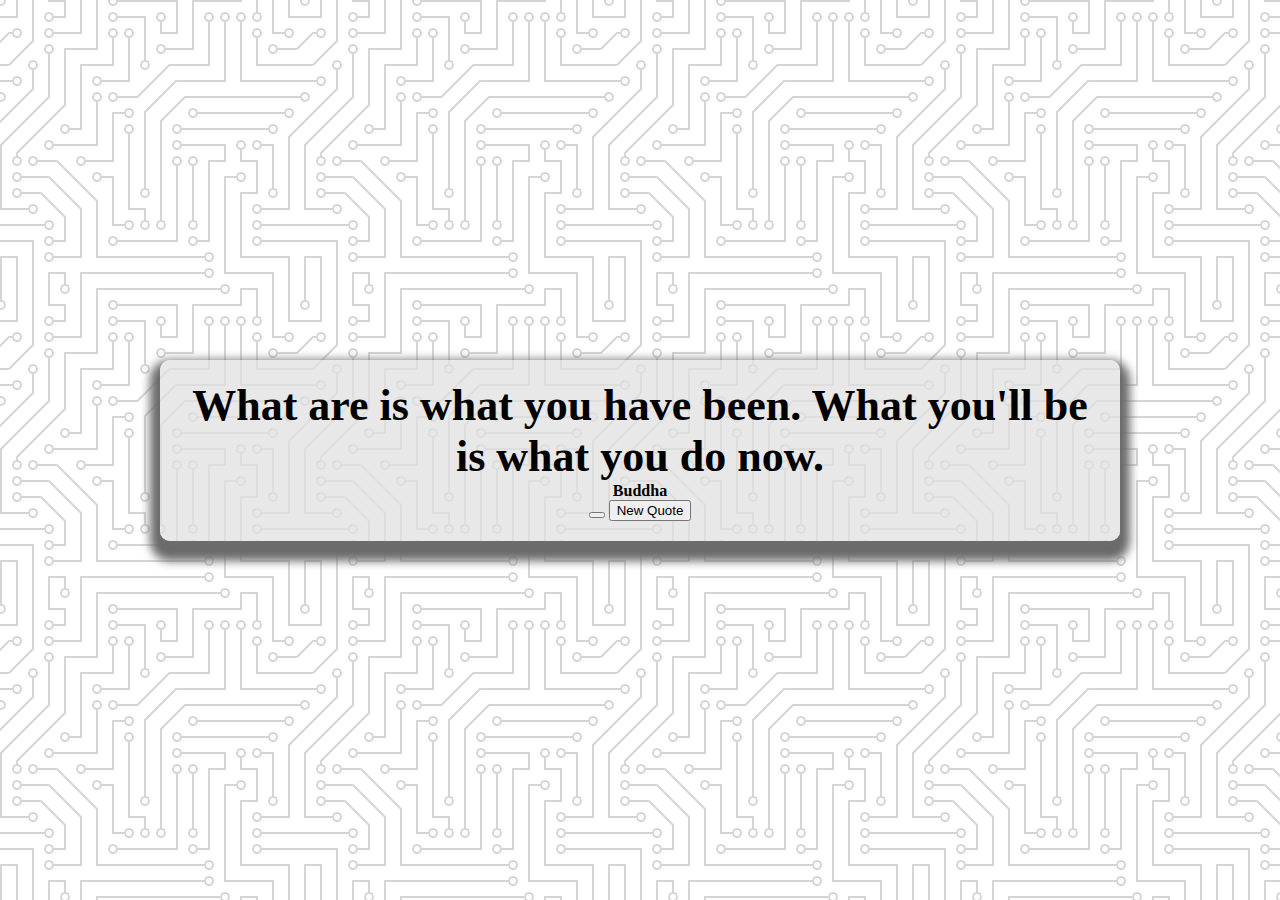
==== project_1/index.html @ 212fad14 "added changes" ====
<!DOCTYPE html>
<html lang="en">
  <head>
    <link rel="stylesheet" href="style.css" />
    <meta charset="UTF-8" />
    <meta name="viewport" content="width=device-width, initial-scale=1.0" />
    <!-- <link rel="fonts" href="https://fonts.google.com/specimen/Ubuntu"> -->
    <!-- <link rel="stylesheet" href="https://fonts.google.com/specimen/Ubuntu"> -->
    <title>First-Project</title>
  </head>
  <body>
    <div class="quote-container" id="quote-container">
      <!-- Qoute -->
      <div class="quote-text">
        <i class="fas fa-quote-left"></i>
        <span id="qoute"
          >What are is what you have been. What you'll be is what you do
          now.</span
        >
      </div>
      <!-- Author -->
      <div class="quote-author">
        <span id="author">Buddha
        </span>
      </div>

      <!-- Buttons -->
      <div class="buttons-container">
        <button class="twitter-button" id="twitter" title="Tweet This">
            <i class="fab fa-twitter"></i>
        </button>
        <button id="new-quote">New Quote</button>
      </div>
    </div>

    <!-- Script -->
    <script src="script.js"></script>
  </body>
</html>
---- project_1/style.css ----
body {
  margin: 0;
  min-height: 100vh;
  font-weight: 700;
  background-color: #ffffff;
  background-image: url("data:image/svg+xml,%3Csvg xmlns='http://www.w3.org/2000/svg' viewBox='0 0 304 304' width='304' height='304'%3E%3Cpath fill='%232d2d2d' fill-opacity='0.2' d='M44.1 224a5 5 0 1 1 0 2H0v-2h44.1zm160 48a5 5 0 1 1 0 2H82v-2h122.1zm57.8-46a5 5 0 1 1 0-2H304v2h-42.1zm0 16a5 5 0 1 1 0-2H304v2h-42.1zm6.2-114a5 5 0 1 1 0 2h-86.2a5 5 0 1 1 0-2h86.2zm-256-48a5 5 0 1 1 0 2H0v-2h12.1zm185.8 34a5 5 0 1 1 0-2h86.2a5 5 0 1 1 0 2h-86.2zM258 12.1a5 5 0 1 1-2 0V0h2v12.1zm-64 208a5 5 0 1 1-2 0v-54.2a5 5 0 1 1 2 0v54.2zm48-198.2V80h62v2h-64V21.9a5 5 0 1 1 2 0zm16 16V64h46v2h-48V37.9a5 5 0 1 1 2 0zm-128 96V208h16v12.1a5 5 0 1 1-2 0V210h-16v-76.1a5 5 0 1 1 2 0zm-5.9-21.9a5 5 0 1 1 0 2H114v48H85.9a5 5 0 1 1 0-2H112v-48h12.1zm-6.2 130a5 5 0 1 1 0-2H176v-74.1a5 5 0 1 1 2 0V242h-60.1zm-16-64a5 5 0 1 1 0-2H114v48h10.1a5 5 0 1 1 0 2H112v-48h-10.1zM66 284.1a5 5 0 1 1-2 0V274H50v30h-2v-32h18v12.1zM236.1 176a5 5 0 1 1 0 2H226v94h48v32h-2v-30h-48v-98h12.1zm25.8-30a5 5 0 1 1 0-2H274v44.1a5 5 0 1 1-2 0V146h-10.1zm-64 96a5 5 0 1 1 0-2H208v-80h16v-14h-42.1a5 5 0 1 1 0-2H226v18h-16v80h-12.1zm86.2-210a5 5 0 1 1 0 2H272V0h2v32h10.1zM98 101.9V146H53.9a5 5 0 1 1 0-2H96v-42.1a5 5 0 1 1 2 0zM53.9 34a5 5 0 1 1 0-2H80V0h2v34H53.9zm60.1 3.9V66H82v64H69.9a5 5 0 1 1 0-2H80V64h32V37.9a5 5 0 1 1 2 0zM101.9 82a5 5 0 1 1 0-2H128V37.9a5 5 0 1 1 2 0V82h-28.1zm16-64a5 5 0 1 1 0-2H146v44.1a5 5 0 1 1-2 0V18h-26.1zm102.2 270a5 5 0 1 1 0 2H98v14h-2v-16h124.1zM242 149.9V160h16v34h-16v62h48v48h-2v-46h-48v-66h16v-30h-16v-12.1a5 5 0 1 1 2 0zM53.9 18a5 5 0 1 1 0-2H64V2H48V0h18v18H53.9zm112 32a5 5 0 1 1 0-2H192V0h50v2h-48v48h-28.1zm-48-48a5 5 0 0 1-9.8-2h2.07a3 3 0 1 0 5.66 0H178v34h-18V21.9a5 5 0 1 1 2 0V32h14V2h-58.1zm0 96a5 5 0 1 1 0-2H137l32-32h39V21.9a5 5 0 1 1 2 0V66h-40.17l-32 32H117.9zm28.1 90.1a5 5 0 1 1-2 0v-76.51L175.59 80H224V21.9a5 5 0 1 1 2 0V82h-49.59L146 112.41v75.69zm16 32a5 5 0 1 1-2 0v-99.51L184.59 96H300.1a5 5 0 0 1 3.9-3.9v2.07a3 3 0 0 0 0 5.66v2.07a5 5 0 0 1-3.9-3.9H185.41L162 121.41v98.69zm-144-64a5 5 0 1 1-2 0v-3.51l48-48V48h32V0h2v50H66v55.41l-48 48v2.69zM50 53.9v43.51l-48 48V208h26.1a5 5 0 1 1 0 2H0v-65.41l48-48V53.9a5 5 0 1 1 2 0zm-16 16V89.41l-34 34v-2.82l32-32V69.9a5 5 0 1 1 2 0zM12.1 32a5 5 0 1 1 0 2H9.41L0 43.41V40.6L8.59 32h3.51zm265.8 18a5 5 0 1 1 0-2h18.69l7.41-7.41v2.82L297.41 50H277.9zm-16 160a5 5 0 1 1 0-2H288v-71.41l16-16v2.82l-14 14V210h-28.1zm-208 32a5 5 0 1 1 0-2H64v-22.59L40.59 194H21.9a5 5 0 1 1 0-2H41.41L66 216.59V242H53.9zm150.2 14a5 5 0 1 1 0 2H96v-56.6L56.6 162H37.9a5 5 0 1 1 0-2h19.5L98 200.6V256h106.1zm-150.2 2a5 5 0 1 1 0-2H80v-46.59L48.59 178H21.9a5 5 0 1 1 0-2H49.41L82 208.59V258H53.9zM34 39.8v1.61L9.41 66H0v-2h8.59L32 40.59V0h2v39.8zM2 300.1a5 5 0 0 1 3.9 3.9H3.83A3 3 0 0 0 0 302.17V256h18v48h-2v-46H2v42.1zM34 241v63h-2v-62H0v-2h34v1zM17 18H0v-2h16V0h2v18h-1zm273-2h14v2h-16V0h2v16zm-32 273v15h-2v-14h-14v14h-2v-16h18v1zM0 92.1A5.02 5.02 0 0 1 6 97a5 5 0 0 1-6 4.9v-2.07a3 3 0 1 0 0-5.66V92.1zM80 272h2v32h-2v-32zm37.9 32h-2.07a3 3 0 0 0-5.66 0h-2.07a5 5 0 0 1 9.8 0zM5.9 0A5.02 5.02 0 0 1 0 5.9V3.83A3 3 0 0 0 3.83 0H5.9zm294.2 0h2.07A3 3 0 0 0 304 3.83V5.9a5 5 0 0 1-3.9-5.9zm3.9 300.1v2.07a3 3 0 0 0-1.83 1.83h-2.07a5 5 0 0 1 3.9-3.9zM97 100a3 3 0 1 0 0-6 3 3 0 0 0 0 6zm0-16a3 3 0 1 0 0-6 3 3 0 0 0 0 6zm16 16a3 3 0 1 0 0-6 3 3 0 0 0 0 6zm16 16a3 3 0 1 0 0-6 3 3 0 0 0 0 6zm0 16a3 3 0 1 0 0-6 3 3 0 0 0 0 6zm-48 32a3 3 0 1 0 0-6 3 3 0 0 0 0 6zm16 16a3 3 0 1 0 0-6 3 3 0 0 0 0 6zm32 48a3 3 0 1 0 0-6 3 3 0 0 0 0 6zm-16 16a3 3 0 1 0 0-6 3 3 0 0 0 0 6zm32-16a3 3 0 1 0 0-6 3 3 0 0 0 0 6zm0-32a3 3 0 1 0 0-6 3 3 0 0 0 0 6zm16 32a3 3 0 1 0 0-6 3 3 0 0 0 0 6zm32 16a3 3 0 1 0 0-6 3 3 0 0 0 0 6zm0-16a3 3 0 1 0 0-6 3 3 0 0 0 0 6zm-16-64a3 3 0 1 0 0-6 3 3 0 0 0 0 6zm16 0a3 3 0 1 0 0-6 3 3 0 0 0 0 6zm16 96a3 3 0 1 0 0-6 3 3 0 0 0 0 6zm0 16a3 3 0 1 0 0-6 3 3 0 0 0 0 6zm16 16a3 3 0 1 0 0-6 3 3 0 0 0 0 6zm16-144a3 3 0 1 0 0-6 3 3 0 0 0 0 6zm0 32a3 3 0 1 0 0-6 3 3 0 0 0 0 6zm16-32a3 3 0 1 0 0-6 3 3 0 0 0 0 6zm16-16a3 3 0 1 0 0-6 3 3 0 0 0 0 6zm-96 0a3 3 0 1 0 0-6 3 3 0 0 0 0 6zm0 16a3 3 0 1 0 0-6 3 3 0 0 0 0 6zm16-32a3 3 0 1 0 0-6 3 3 0 0 0 0 6zm96 0a3 3 0 1 0 0-6 3 3 0 0 0 0 6zm-16-64a3 3 0 1 0 0-6 3 3 0 0 0 0 6zm16-16a3 3 0 1 0 0-6 3 3 0 0 0 0 6zm-32 0a3 3 0 1 0 0-6 3 3 0 0 0 0 6zm0-16a3 3 0 1 0 0-6 3 3 0 0 0 0 6zm-16 0a3 3 0 1 0 0-6 3 3 0 0 0 0 6zm-16 0a3 3 0 1 0 0-6 3 3 0 0 0 0 6zm-16 0a3 3 0 1 0 0-6 3 3 0 0 0 0 6zM49 36a3 3 0 1 0 0-6 3 3 0 0 0 0 6zm-32 0a3 3 0 1 0 0-6 3 3 0 0 0 0 6zm32 16a3 3 0 1 0 0-6 3 3 0 0 0 0 6zM33 68a3 3 0 1 0 0-6 3 3 0 0 0 0 6zm16-48a3 3 0 1 0 0-6 3 3 0 0 0 0 6zm0 240a3 3 0 1 0 0-6 3 3 0 0 0 0 6zm16 32a3 3 0 1 0 0-6 3 3 0 0 0 0 6zm-16-64a3 3 0 1 0 0-6 3 3 0 0 0 0 6zm0 16a3 3 0 1 0 0-6 3 3 0 0 0 0 6zm-16-32a3 3 0 1 0 0-6 3 3 0 0 0 0 6zm80-176a3 3 0 1 0 0-6 3 3 0 0 0 0 6zm16 0a3 3 0 1 0 0-6 3 3 0 0 0 0 6zm-16-16a3 3 0 1 0 0-6 3 3 0 0 0 0 6zm32 48a3 3 0 1 0 0-6 3 3 0 0 0 0 6zm16-16a3 3 0 1 0 0-6 3 3 0 0 0 0 6zm0-32a3 3 0 1 0 0-6 3 3 0 0 0 0 6zm112 176a3 3 0 1 0 0-6 3 3 0 0 0 0 6zm-16 16a3 3 0 1 0 0-6 3 3 0 0 0 0 6zm0 16a3 3 0 1 0 0-6 3 3 0 0 0 0 6zm0 16a3 3 0 1 0 0-6 3 3 0 0 0 0 6zM17 180a3 3 0 1 0 0-6 3 3 0 0 0 0 6zm0 16a3 3 0 1 0 0-6 3 3 0 0 0 0 6zm0-32a3 3 0 1 0 0-6 3 3 0 0 0 0 6zm16 0a3 3 0 1 0 0-6 3 3 0 0 0 0 6zM17 84a3 3 0 1 0 0-6 3 3 0 0 0 0 6zm32 64a3 3 0 1 0 0-6 3 3 0 0 0 0 6zm16-16a3 3 0 1 0 0-6 3 3 0 0 0 0 6z'%3E%3C/path%3E%3C/svg%3E");

  display: flex;
  justify-content: center;
  align-items: center;
  text-align: center;
  
}

.quote-container{
    width: auto;
    max-width: 900px;
    padding: 20px 30px;
    border-radius: 10px;
    background-color: rgba(224, 224, 224, 0.744);
    box-shadow: 0 10px 10px 10px #6b6b6b;
}

.quote-text{
    font-size: 2.75rem;
}
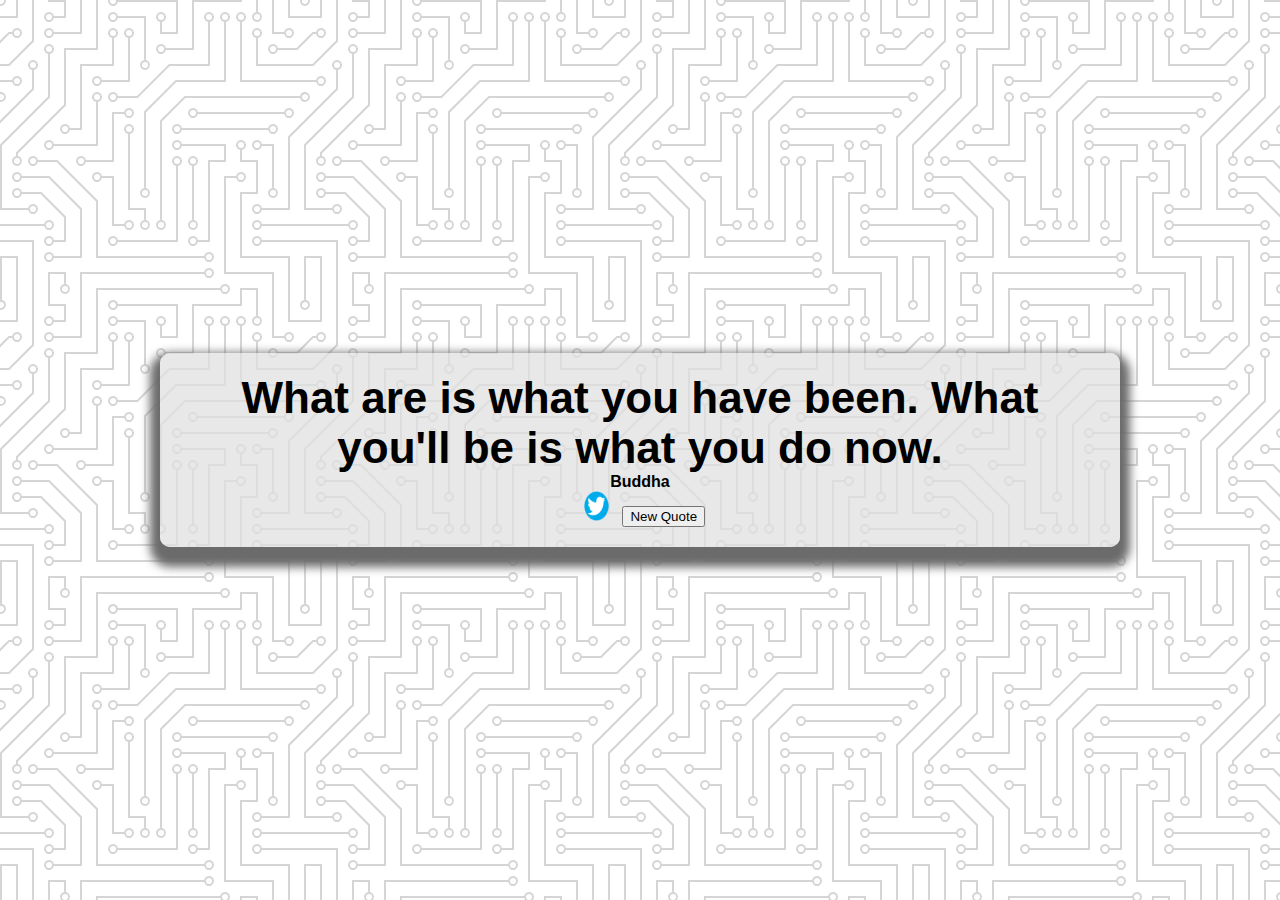
==== commit 1050dcc2: "added changes" ====
--- a/project_1/index.html
+++ b/project_1/index.html
@@ -20,15 +20,12 @@
       </div>
       <!-- Author -->
       <div class="quote-author">
-        <span id="author">Buddha
-        </span>
+        <span id="author">Buddha</span>
       </div>
 
       <!-- Buttons -->
       <div class="buttons-container">
-        <button class="twitter-button" id="twitter" title="Tweet This">
-            <i class="fab fa-twitter"></i>
-        </button>
+        <img src="profile_pic.png" alt="twitter" />
         <button id="new-quote">New Quote</button>
       </div>
     </div>
--- a/project_1/style.css
+++ b/project_1/style.css
@@ -4,7 +4,7 @@
   font-weight: 700;
   background-color: #ffffff;
   background-image: url("data:image/svg+xml,%3Csvg xmlns='http://www.w3.org/2000/svg' viewBox='0 0 304 304' width='304' height='304'%3E%3Cpath fill='%232d2d2d' fill-opacity='0.2' d='M44.1 224a5 5 0 1 1 0 2H0v-2h44.1zm160 48a5 5 0 1 1 0 2H82v-2h122.1zm57.8-46a5 5 0 1 1 0-2H304v2h-42.1zm0 16a5 5 0 1 1 0-2H304v2h-42.1zm6.2-114a5 5 0 1 1 0 2h-86.2a5 5 0 1 1 0-2h86.2zm-256-48a5 5 0 1 1 0 2H0v-2h12.1zm185.8 34a5 5 0 1 1 0-2h86.2a5 5 0 1 1 0 2h-86.2zM258 12.1a5 5 0 1 1-2 0V0h2v12.1zm-64 208a5 5 0 1 1-2 0v-54.2a5 5 0 1 1 2 0v54.2zm48-198.2V80h62v2h-64V21.9a5 5 0 1 1 2 0zm16 16V64h46v2h-48V37.9a5 5 0 1 1 2 0zm-128 96V208h16v12.1a5 5 0 1 1-2 0V210h-16v-76.1a5 5 0 1 1 2 0zm-5.9-21.9a5 5 0 1 1 0 2H114v48H85.9a5 5 0 1 1 0-2H112v-48h12.1zm-6.2 130a5 5 0 1 1 0-2H176v-74.1a5 5 0 1 1 2 0V242h-60.1zm-16-64a5 5 0 1 1 0-2H114v48h10.1a5 5 0 1 1 0 2H112v-48h-10.1zM66 284.1a5 5 0 1 1-2 0V274H50v30h-2v-32h18v12.1zM236.1 176a5 5 0 1 1 0 2H226v94h48v32h-2v-30h-48v-98h12.1zm25.8-30a5 5 0 1 1 0-2H274v44.1a5 5 0 1 1-2 0V146h-10.1zm-64 96a5 5 0 1 1 0-2H208v-80h16v-14h-42.1a5 5 0 1 1 0-2H226v18h-16v80h-12.1zm86.2-210a5 5 0 1 1 0 2H272V0h2v32h10.1zM98 101.9V146H53.9a5 5 0 1 1 0-2H96v-42.1a5 5 0 1 1 2 0zM53.9 34a5 5 0 1 1 0-2H80V0h2v34H53.9zm60.1 3.9V66H82v64H69.9a5 5 0 1 1 0-2H80V64h32V37.9a5 5 0 1 1 2 0zM101.9 82a5 5 0 1 1 0-2H128V37.9a5 5 0 1 1 2 0V82h-28.1zm16-64a5 5 0 1 1 0-2H146v44.1a5 5 0 1 1-2 0V18h-26.1zm102.2 270a5 5 0 1 1 0 2H98v14h-2v-16h124.1zM242 149.9V160h16v34h-16v62h48v48h-2v-46h-48v-66h16v-30h-16v-12.1a5 5 0 1 1 2 0zM53.9 18a5 5 0 1 1 0-2H64V2H48V0h18v18H53.9zm112 32a5 5 0 1 1 0-2H192V0h50v2h-48v48h-28.1zm-48-48a5 5 0 0 1-9.8-2h2.07a3 3 0 1 0 5.66 0H178v34h-18V21.9a5 5 0 1 1 2 0V32h14V2h-58.1zm0 96a5 5 0 1 1 0-2H137l32-32h39V21.9a5 5 0 1 1 2 0V66h-40.17l-32 32H117.9zm28.1 90.1a5 5 0 1 1-2 0v-76.51L175.59 80H224V21.9a5 5 0 1 1 2 0V82h-49.59L146 112.41v75.69zm16 32a5 5 0 1 1-2 0v-99.51L184.59 96H300.1a5 5 0 0 1 3.9-3.9v2.07a3 3 0 0 0 0 5.66v2.07a5 5 0 0 1-3.9-3.9H185.41L162 121.41v98.69zm-144-64a5 5 0 1 1-2 0v-3.51l48-48V48h32V0h2v50H66v55.41l-48 48v2.69zM50 53.9v43.51l-48 48V208h26.1a5 5 0 1 1 0 2H0v-65.41l48-48V53.9a5 5 0 1 1 2 0zm-16 16V89.41l-34 34v-2.82l32-32V69.9a5 5 0 1 1 2 0zM12.1 32a5 5 0 1 1 0 2H9.41L0 43.41V40.6L8.59 32h3.51zm265.8 18a5 5 0 1 1 0-2h18.69l7.41-7.41v2.82L297.41 50H277.9zm-16 160a5 5 0 1 1 0-2H288v-71.41l16-16v2.82l-14 14V210h-28.1zm-208 32a5 5 0 1 1 0-2H64v-22.59L40.59 194H21.9a5 5 0 1 1 0-2H41.41L66 216.59V242H53.9zm150.2 14a5 5 0 1 1 0 2H96v-56.6L56.6 162H37.9a5 5 0 1 1 0-2h19.5L98 200.6V256h106.1zm-150.2 2a5 5 0 1 1 0-2H80v-46.59L48.59 178H21.9a5 5 0 1 1 0-2H49.41L82 208.59V258H53.9zM34 39.8v1.61L9.41 66H0v-2h8.59L32 40.59V0h2v39.8zM2 300.1a5 5 0 0 1 3.9 3.9H3.83A3 3 0 0 0 0 302.17V256h18v48h-2v-46H2v42.1zM34 241v63h-2v-62H0v-2h34v1zM17 18H0v-2h16V0h2v18h-1zm273-2h14v2h-16V0h2v16zm-32 273v15h-2v-14h-14v14h-2v-16h18v1zM0 92.1A5.02 5.02 0 0 1 6 97a5 5 0 0 1-6 4.9v-2.07a3 3 0 1 0 0-5.66V92.1zM80 272h2v32h-2v-32zm37.9 32h-2.07a3 3 0 0 0-5.66 0h-2.07a5 5 0 0 1 9.8 0zM5.9 0A5.02 5.02 0 0 1 0 5.9V3.83A3 3 0 0 0 3.83 0H5.9zm294.2 0h2.07A3 3 0 0 0 304 3.83V5.9a5 5 0 0 1-3.9-5.9zm3.9 300.1v2.07a3 3 0 0 0-1.83 1.83h-2.07a5 5 0 0 1 3.9-3.9zM97 100a3 3 0 1 0 0-6 3 3 0 0 0 0 6zm0-16a3 3 0 1 0 0-6 3 3 0 0 0 0 6zm16 16a3 3 0 1 0 0-6 3 3 0 0 0 0 6zm16 16a3 3 0 1 0 0-6 3 3 0 0 0 0 6zm0 16a3 3 0 1 0 0-6 3 3 0 0 0 0 6zm-48 32a3 3 0 1 0 0-6 3 3 0 0 0 0 6zm16 16a3 3 0 1 0 0-6 3 3 0 0 0 0 6zm32 48a3 3 0 1 0 0-6 3 3 0 0 0 0 6zm-16 16a3 3 0 1 0 0-6 3 3 0 0 0 0 6zm32-16a3 3 0 1 0 0-6 3 3 0 0 0 0 6zm0-32a3 3 0 1 0 0-6 3 3 0 0 0 0 6zm16 32a3 3 0 1 0 0-6 3 3 0 0 0 0 6zm32 16a3 3 0 1 0 0-6 3 3 0 0 0 0 6zm0-16a3 3 0 1 0 0-6 3 3 0 0 0 0 6zm-16-64a3 3 0 1 0 0-6 3 3 0 0 0 0 6zm16 0a3 3 0 1 0 0-6 3 3 0 0 0 0 6zm16 96a3 3 0 1 0 0-6 3 3 0 0 0 0 6zm0 16a3 3 0 1 0 0-6 3 3 0 0 0 0 6zm16 16a3 3 0 1 0 0-6 3 3 0 0 0 0 6zm16-144a3 3 0 1 0 0-6 3 3 0 0 0 0 6zm0 32a3 3 0 1 0 0-6 3 3 0 0 0 0 6zm16-32a3 3 0 1 0 0-6 3 3 0 0 0 0 6zm16-16a3 3 0 1 0 0-6 3 3 0 0 0 0 6zm-96 0a3 3 0 1 0 0-6 3 3 0 0 0 0 6zm0 16a3 3 0 1 0 0-6 3 3 0 0 0 0 6zm16-32a3 3 0 1 0 0-6 3 3 0 0 0 0 6zm96 0a3 3 0 1 0 0-6 3 3 0 0 0 0 6zm-16-64a3 3 0 1 0 0-6 3 3 0 0 0 0 6zm16-16a3 3 0 1 0 0-6 3 3 0 0 0 0 6zm-32 0a3 3 0 1 0 0-6 3 3 0 0 0 0 6zm0-16a3 3 0 1 0 0-6 3 3 0 0 0 0 6zm-16 0a3 3 0 1 0 0-6 3 3 0 0 0 0 6zm-16 0a3 3 0 1 0 0-6 3 3 0 0 0 0 6zm-16 0a3 3 0 1 0 0-6 3 3 0 0 0 0 6zM49 36a3 3 0 1 0 0-6 3 3 0 0 0 0 6zm-32 0a3 3 0 1 0 0-6 3 3 0 0 0 0 6zm32 16a3 3 0 1 0 0-6 3 3 0 0 0 0 6zM33 68a3 3 0 1 0 0-6 3 3 0 0 0 0 6zm16-48a3 3 0 1 0 0-6 3 3 0 0 0 0 6zm0 240a3 3 0 1 0 0-6 3 3 0 0 0 0 6zm16 32a3 3 0 1 0 0-6 3 3 0 0 0 0 6zm-16-64a3 3 0 1 0 0-6 3 3 0 0 0 0 6zm0 16a3 3 0 1 0 0-6 3 3 0 0 0 0 6zm-16-32a3 3 0 1 0 0-6 3 3 0 0 0 0 6zm80-176a3 3 0 1 0 0-6 3 3 0 0 0 0 6zm16 0a3 3 0 1 0 0-6 3 3 0 0 0 0 6zm-16-16a3 3 0 1 0 0-6 3 3 0 0 0 0 6zm32 48a3 3 0 1 0 0-6 3 3 0 0 0 0 6zm16-16a3 3 0 1 0 0-6 3 3 0 0 0 0 6zm0-32a3 3 0 1 0 0-6 3 3 0 0 0 0 6zm112 176a3 3 0 1 0 0-6 3 3 0 0 0 0 6zm-16 16a3 3 0 1 0 0-6 3 3 0 0 0 0 6zm0 16a3 3 0 1 0 0-6 3 3 0 0 0 0 6zm0 16a3 3 0 1 0 0-6 3 3 0 0 0 0 6zM17 180a3 3 0 1 0 0-6 3 3 0 0 0 0 6zm0 16a3 3 0 1 0 0-6 3 3 0 0 0 0 6zm0-32a3 3 0 1 0 0-6 3 3 0 0 0 0 6zm16 0a3 3 0 1 0 0-6 3 3 0 0 0 0 6zM17 84a3 3 0 1 0 0-6 3 3 0 0 0 0 6zm32 64a3 3 0 1 0 0-6 3 3 0 0 0 0 6zm16-16a3 3 0 1 0 0-6 3 3 0 0 0 0 6z'%3E%3C/path%3E%3C/svg%3E");
-
+font-family: Verdana, Geneva, Tahoma, sans-serif;
   display: flex;
   justify-content: center;
   align-items: center;
@@ -21,6 +21,11 @@
     box-shadow: 0 10px 10px 10px #6b6b6b;
 }
 
+.buttons-container>img{
+  cursor: pointer;
+  height: 30px;
+  width: 43px;
+}
 .quote-text{
     font-size: 2.75rem;
 }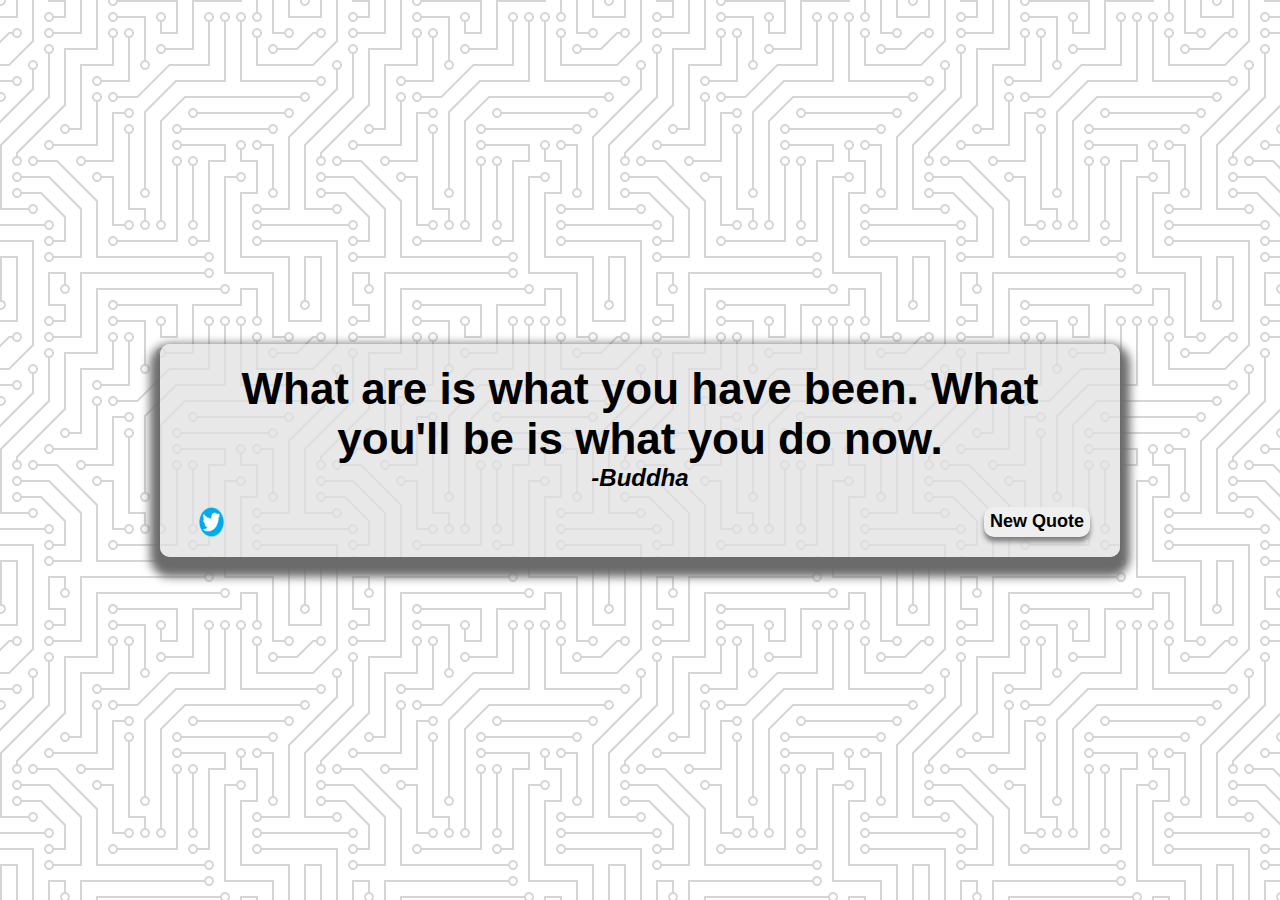
==== commit a6d1ddac: "added changes" ====
--- a/project_1/index.html
+++ b/project_1/index.html
@@ -6,21 +6,21 @@
     <meta name="viewport" content="width=device-width, initial-scale=1.0" />
     <!-- <link rel="fonts" href="https://fonts.google.com/specimen/Ubuntu"> -->
     <!-- <link rel="stylesheet" href="https://fonts.google.com/specimen/Ubuntu"> -->
-    <title>First-Project</title>
+    <title>JSproject.com</title>
   </head>
   <body>
     <div class="quote-container" id="quote-container">
       <!-- Qoute -->
       <div class="quote-text">
         <i class="fas fa-quote-left"></i>
-        <span id="qoute"
+        <span id="quote"
           >What are is what you have been. What you'll be is what you do
           now.</span
         >
       </div>
       <!-- Author -->
       <div class="quote-author">
-        <span id="author">Buddha</span>
+        <span id="author">-Buddha</span>
       </div>
 
       <!-- Buttons -->
--- a/project_1/style.css
+++ b/project_1/style.css
@@ -11,7 +11,10 @@
   text-align: center;
   
 }
-
+#author{
+  font-size: x-large;
+  font-style: italic;
+}
 .quote-container{
     width: auto;
     max-width: 900px;
@@ -25,7 +28,28 @@
   cursor: pointer;
   height: 30px;
   width: 43px;
+
 }
 .quote-text{
     font-size: 2.75rem;
+}
+
+.buttons-container{
+  margin-top: 15px;
+  display: flex;
+  justify-content: space-between;
+}
+
+
+.buttons-container>button{
+  cursor: pointer;
+  font-size: large;
+  font-weight: bold;
+  font-family: Verdana, Geneva, Tahoma, sans-serif;
+  border: none;
+  box-shadow: 0 0.3rem 0.3rem grey;
+  border-radius: 10px;
+}
+.buttons-container>button:hover{
+  border: 2px solid #6b6b6b;
 }